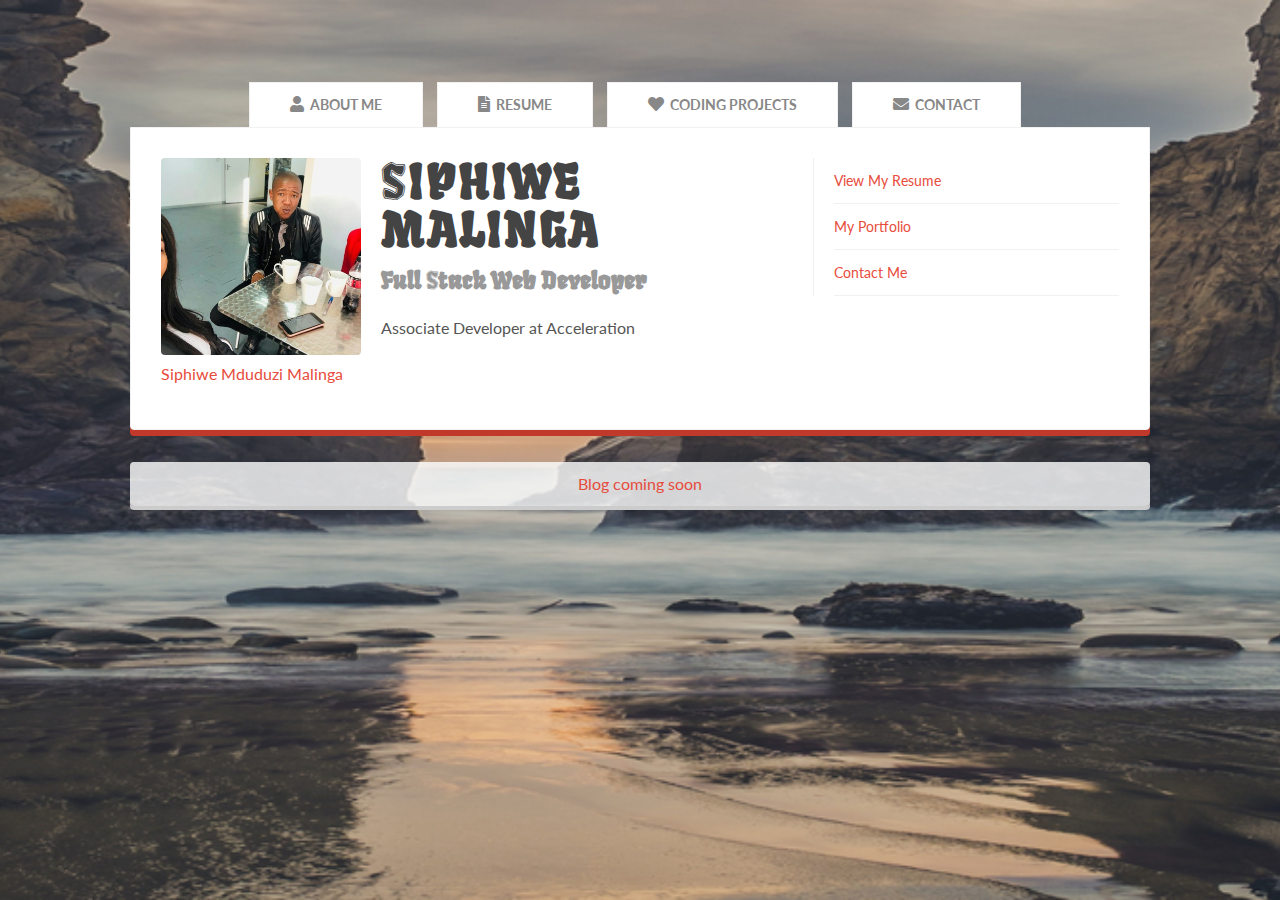
==== index.html @ 44415ba7 "fixed typo for gtag" ====
<!DOCTYPE html>
<html>

<head>
    <meta charset="UTF-8">
    <meta name="viewport" content="width=device-width, initial-scale=1.0">
    <link rel="stylesheet" href="https://stackpath.bootstrapcdn.com/font-awesome/4.7.0/css/font-awesome.min.css"
        integrity="sha384-wvfXpqpZZVQGK6TAh5PVlGOfQNHSoD2xbE+QkPxCAFlNEevoEH3Sl0sibVcOQVnN" crossorigin="anonymous">
    <link rel="stylesheet" href="css/normalize.min.css">
    <link rel="stylesheet" href="css/main.css">
    <link rel="stylesheet" href="https://cdnjs.cloudflare.com/ajax/libs/font-awesome/5.15.2/css/all.min.css">
    <link rel="icon" href="favicon.ico" type="image/-icon">
    <title>Siphiwe Malinga - Full Stack Web Developer</title>
    <!-- Global site tag (gtag.js) - Google Analytics -->
    <script async src="https://www.googletagmanager.com/gtag/js?id=G-PGMNQVF11Y"></script>
    <script type="text/javascript" src="tracking.js"></script>
    <!-- End of Global site tag -->

</head>

<body class="bg-fixed bg-1">
    <div class="main-container">
        <div class="main wrapper clearfix">
            <header id="header">
                <div id="logo">
                    <h2>
                        Siphiwe Malinga
                    </h2>
                    <h4>
                        Full Stack Web Developer
                    </h4>
                </div>
            </header>
            <div id="tab-container" class="tab-container">
                <ul class="tabs">
                    <li class='tab' id="tab-about">
                        <a href="index.html"><i class="fas fa-user"></i>About Me</a>
                    </li>
                    <li class='tab'>
                        <a href="resume.html"><i class="fas fa-file-alt"></i>Resume</a>
                    </li>
                    <li class='tab'>
                        <a href="portfolio.html"><i class="fas fa-heart"></i>Coding Projects</a>
                    </li>
                    <li class='tab'>
                        <a href="contact.html"><i class="fas fa-envelope"></i>Contact</a>
                    </li>
                </ul>
                <div id="tab-data-wrap">
                    <div id="about">
                        <section class="clearfix">
                            <div class="g2">
                                <div class="photo">
                                    <img src="images/passport.jpg" alt="">
                                </div>
                                <div class="info">
                                    <h2>
                                        Siphiwe Malinga
                                    </h2>
                                    <h4>
                                        Full Stack Web Developer
                                    </h4>
                                    <p>
                                        Associate Developer at Acceleration
                                    </p>
                                </div>
                                <div class="LI-profile-badge" data-version="v1" data-size="medium" data-locale="en_US"
                                    data-type="horizontal" data-theme="light"
                                    data-vanity="siphiwe-mduduzi-malinga-90941b156"><a class="LI-simple-link"
                                        href='https://za.linkedin.com/in/siphiwe-mduduzi-malinga-90941b156?trk=profile-badge'>Siphiwe
                                        Mduduzi Malinga</a></div>
                            </div>
                            <div class="g1">
                                <div class="main-links sidebar">
                                    <ul>
                                        <li>
                                            <a href="resume.html">View My Resume</a>
                                        </li>
                                        <li>
                                            <a href="portfolio.html">My Portfolio</a>
                                        </li>
                                        <li>
                                            <a href="contact.html">Contact Me</a>
                                        </li>
                                    </ul>
                                </div>
                            </div>
                            <div class="break"></div>

                        </section>
                    </div>
                </div>
            </div>
            <footer>
                <p>
                    <a href="https://mduduziavatar.github.io/my-Portfolio/" target="_blank">Blog coming soon</a>
                </p>
            </footer>
        </div>
    </div>


</body>

</html>
---- css/main.css ----
@import url(http://fonts.googleapis.com/css?family=Open+Sans:400,700);
@import url(http://fonts.googleapis.com/css?family=Lato:400,700);
@import url(https://fonts.googleapis.com/css2?family=Fruktur&display=swap);
@import url(https://cdnjs.cloudflare.com/ajax/libs/font-awesome/4.7.0/css/font-awesome.min.css);
*,
*:before,
*:after {
    -moz-box-sizing: border-box;
    -webkit-box-sizing: border-box;
    box-sizing: border-box;
}

/* Fonts */
#header{
    font-family: 'Fruktur', cursive;
}

/* HTML5 DECLARATIONS */

article,
aside,
details,
figcaption,
figure,
footer,
header,
hgroup,
menu,
nav,
section,
dialog {
    display: block
}

audio[controls],
canvas,
video {
    display: inline-block;
    *display: inline;
    zoom: 1
}


/* BASE */

html {
    height: 100%;
    font-size: 100%;
    overflow-y: scroll;
    -webkit-text-size-adjust: 100%
}


/* Force scrollbar in non-IE and Remove iOS text size adjust without disabling user zoom */

body {
    margin: 0;
    min-height: 100%;
    -webkit-font-smoothing: antialiased;
    font: antialiased;
    text-rendering: optimizeLegibility;
    color: #666
}


/* Improve default text rendering, handling of kerning pairs and ligatures */


/* DEFAULT FONT SETTINGS */


/* 16px base font size with 150% (24px) friendly, unitless line height and margin for vertical rhythm */


/* Font-size percentage is based on 16px browser default size */

body,
button,
input,
select,
textarea {
    font: 100% 'Lato', sans-serif;
    *font-size: 1em;
    color: #555
}


/* IE7 and older can't resize px based text */

p,
blockquote,
q,
pre,
address,
hr,
code,
samp,
dl,
ol,
ul,
form,
table,
fieldset,
menu,
img {
    margin: 0 0 1.5em;
    padding: 0
}


/* TYPOGRAPHY */


/* Composed to a scale of 12px, 14px, 16px, 18px, 21px, 24px, 36px, 48px, 60px and 72px */

h1,
h2,
h3,
h4,
h5,
h6 {
    font-family: 'Open Sans', sans-serif;
    color: #444;
}

h1 {
    margin: 0;
    font-size: 3.75em;
    line-height: 1.2em;
    margin-bottom: 0.4em
}


/* 60px / 72px */

h2 {
    margin: 0;
    font-size: 3em;
    line-height: 1em;
    margin-bottom: 0.5em
}


/* 48px / 48px */

h3 {
    margin: 0;
    font-size: 2.25em;
    line-height: 1.3333333333333333333333333333333em;
    margin-bottom: 0.6667em
}


/* 36px / 48px */

h4 {
    margin: 0;
    font-size: 1.5em;
    line-height: 1em;
    margin-bottom: 1em
}


/* 24px / 24px */

h5 {
    margin: 0;
    font-size: 1.3125em;
    line-height: 1.1428571428571428571428571428571em;
    margin-bottom: 1.1428571428571428571428571428571em
}


/* 21px / 24px */

h6 {
    margin: 0;
    font-size: 1.125em;
    line-height: 1.3333333333333333333333333333333em;
    margin-bottom: 1.3333333333333333333333333333333em
}


/* 18px / 24px */

p,
ul,
blockquote,
pre,
td,
th,
label {
    margin: 0;
    font-size: 1em;
    line-height: 1.5em;
    margin-bottom: 1.5em
}


/* 16px / 24px */

small,
p.small {
    margin: 0;
    font-size: 0.875em;
    line-height: 1.7142857142857142857142857142857em;
    margin-bottom: 1.7142857142857142857142857142857em
}


/* 14px / 24px */


/* CODE */

pre {
    white-space: pre;
    white-space: pre-wrap;
    word-wrap: break-word
}


/* Allow line wrapping of 'pre' */

pre,
code,
kbd,
samp {
    font-size: 1em;
    line-height: 1.5em;
    margin-bottom: 1.5em;
    font-family: Menlo, Consolas, 'DejaVu Sans Mono', Monaco, monospace
}


/* TABLES */

table {
    border-collapse: collapse;
    border-spacing: 0;
    margin-bottom: 1.5em
}

th {
    text-align: left
}

tr,
th,
td {
    padding-right: 1.5em;
    border-bottom: 0 solid #333
}


/* FORMS */

form {
    margin: 0
}

fieldset {
    border: 0;
    padding: 0
}

textarea {
    overflow: auto;
    vertical-align: top
}

legend {
    *margin-left: -.75em
}

button,
input,
select,
textarea {
    vertical-align: baseline;
    *vertical-align: middle
}


/* IE7 and older */

button,
input {
    line-height: normal;
    *overflow: visible
}

button,
input[type="button"],
input[type="reset"],
input[type="submit"] {
    cursor: pointer;
    -webkit-appearance: button
}

input[type="checkbox"],
input[type="radio"] {
    box-sizing: border-box
}

input[type="search"] {
    -webkit-appearance: textfield;
    -moz-box-sizing: content-box;
    -webkit-box-sizing: content-box;
    box-sizing: content-box
}

input[type="search"]::-webkit-search-decoration {
    -webkit-appearance: none
}

button::-moz-focus-inner,
input::-moz-focus-inner {
    border: 0;
    padding: 0
}


/* QUOTES */

blockquote,
q {
    quotes: none
}

blockquote:before,
blockquote:after,
q:before,
q:after {
    content: '';
    content: none
}

blockquote,
q,
cite {
    font-style: italic
}

blockquote {
    padding-left: 1.5em;
    border-left: 3px solid #ccc
}

blockquote>p {
    padding: 0
}


/* LISTS */

ul,
ol {
    list-style-position: inside;
    padding: 0
}

li ul,
li ol {
    margin: 0 1.5em
}

dl dd {
    margin-left: 1.5em
}

dt {
    font-family: Futura, "Century Gothic", AppleGothic, sans-serif
}


/* HYPERLINKS */

a {
    text-decoration: none;
    color: #E74C3C;
    -webkit-transition: color 0.1s linear, border 0.1s linear, opacity 0.1s linear, background-color 0.1s linear;
    -moz-transition: color 0.1s linear, border 0.1s linear, opacity 0.1s linear, background-color 0.1s linear;
    -ms-transition: color 0.1s linear, border 0.1s linear, opacity 0.1s linear, background-color 0.1s linear;
    -o-transition: color 0.1s linear, border 0.1s linear, opacity 0.1s linear, background-color 0.1s linear;
    transition: color 0.1s linear, border 0.1s linear, opacity 0.1s linear, background-color 0.1s linear;
}

a:hover,
a:focus,
a:active {
    text-decoration: none;
    border: none;
    color: #C0392B
}


/* MEDIA */

figure {
    margin: 0
}

img,
object,
embed,
video {
    max-width: 100%;
    _width: 100%
}


/* Fluid images */

img {
    border: 0;
    -ms-interpolation-mode: bicubic
}


/* Improve IE's resizing of images */

svg:not(:root) {
    overflow: hidden
}


/* Correct IE9 overflow */


/* ABBREVIATION */

abbr[title],
dfn[title] {
    border-bottom: 1px dotted #333;
    cursor: help
}


/* MARKED/INSERTED/DELETED AND SELECTED TEXT */

ins,
mark {
    text-decoration: none
}

mark {
    background: #c47529
}

ins {
    background: #d49855
}

del {
    text-decoration: line-through
}

::-moz-selection {
    background: #E74C3C;
    color: #fff;
    text-shadow: none
}


/* selected text */

::selection {
    background: #E74C3C;
    color: #fff;
    text-shadow: none
}


/* selected text */


/* OTHERS */

strong,
b,
dt {
    font-weight: bold
}

dfn {
    font-style: italic
}

var,
address {
    font-style: normal
}

sub,
sup {
    font-size: 75%;
    line-height: 0;
    position: relative;
    vertical-align: baseline
}


/* Position 'sub' and 'sup' without affecting line-height */

sup {
    top: -0.5em
}


/* Move superscripted text up */

sub {
    bottom: -0.25em
}


/* Move subscripted text down */

span.amp {
    font-family: Adobe Caslon Pro, Baskerville, "Goudy Old Style", "Palatino", "Palatino Linotype", "Book Antiqua", Georgia, "Times New Roman", Times, serif;
    font-style: italic;
    font-size: 110%;
    line-height: 0;
    position: relative;
    vertical-align: baseline
}


/* Best available ampersand */


/* MICRO CLEARFIX HACK */

.cf:before,
.cf:after {
    content: "";
    display: table
}


/* For modern browsers */

.cf:after {
    clear: both
}

.cf {
    zoom: 1
}


/* For IE 6/7 (trigger hasLayout) */


/* DEFAULT MOBILE STYLE */

body {
    width: 92%;
    margin: 0 auto
}


/* Center page without wrapper */


/* column grid */

.g1,
.g2,
.g3 {
    display: block;
    position: relative;
    margin-left: 1%;
    margin-right: 1%;
}


/* 1 column grid */

.g1,
.g2,
.g3 {
    width: 98.0%
}


/* Wrapper */

.main {
    padding-top: 50px;
    max-width: 1020px;
}

.wrapper {
    margin: 0 auto;
}


/* Utility */

.chromeframe {
    margin: 0.2em 0;
    background: #ccc;
    color: #000;
    padding: 0.2em 0;
}

.clear {
    clear: both;
}

.bg-fixed {
    background-repeat: no-repeat;
    background-attachment: fixed;
    background-position: center center;
    -webkit-background-size: cover;
    -moz-background-size: cover;
    -o-background-size: cover;
    background-size: cover;
}

.clearfix:after {
    content: ".";
    visibility: hidden;
    display: block;
    height: 0;
    clear: both;
}

.no-list {
    margin: 0px;
    padding: 0px;
    list-style: none;
}

.break {
    padding-bottom: 1em;
    clear: both;
}


/* Backgrounds */

.bg-1 {
    background-image: url('../images/floor.jpg');
}


/* Header */

#header {
    margin-bottom: 2em;
}

#header #logo {
    text-align: center;
    display: none;
}

#header h4 {
    margin-bottom: 0px;
    
}

#header .visible {
    opacity: 1;
}


/* Tabs */

.tabs {
    margin: 0;
    padding: 0px;
    text-align: center;
}

.tabs li span {
    display: none;
}

#tab-data-wrap {
    padding: 30px 20px;
    background: #fff;
    border: 1px solid #f1f1f1;
    box-shadow: 0px 6px #c0392b;
    border-radius: 0px 0px 4px 4px;
}

.tab {
    display: inline-block;
    zoom: 1;
    *display: inline;
    background: #fff;
    border: solid 1px #f1f1f1;
    border-bottom: 0px;
    -moz-border-: 4px 4px 0 0;
    -webkit-border: 4px 4px 0 0;
    margin-right: 10px;
}

.tab-port {
    display: inline-block;
    zoom: 1;
    *display: inline;
    background: #fff;
    border: solid 1px #f1f1f1;
    border-bottom: 0px;
    -moz-border-: 4px 4px 0 0;
    -webkit-border: 4px 4px 0 0;
    margin-right: 10px;
}

.tab a {
    font-weight: bold;
    text-transform: uppercase;
    font-size: 14px;
    display: block;
    padding: 2px 10px;
    outline: none;
    color: #888;
    text-decoration: none;
}

.tab-port a {
    font-weight: bold;
    text-transform: uppercase;
    font-size: 14px;
    display: block;
    padding: 2px 10px;
    outline: none;
    /* color: #888; */
    text-decoration: none;
}

.tab a:hover {
    text-decoration: none;
}

.tab.active {
    background: #fff;
    position: relative;
    top: 1px;
    border-color: #f1f1f1;
    border-bottom: none;
}

.tab a.active {
    padding-top: 10px;
    color: #e74c3c;
}

.tab a i {
    font-size: 16px;
    margin-right: 0px;
}


/* INFO */

.info-wrap {}


/* Photo */

.photo {
    float: left;
    height: 200px;
    width: 200px;
    margin-right: 20px;
    overflow: hidden;
}

.photo img {
    -webkit-border-radius: 4px;
    -moz-border-radius: 4px;
    border-radius: 4px;
    width: 100%;
}

.info {}

.info h2,
#header h2 {
    text-transform: uppercase;
    letter-spacing: 2px;
    margin-bottom: .3em;
    font-family: 'Fruktur', cursive;
}

#header h3 {
    color: #999;
    font-family: 'Fruktur', cursive;

}

.info h4,
#header h4 {
    color: #999;
    
}


/* Contact */

.main-links {}

.main-links ul {
    list-style: none outside none;
    margin: 0;
    padding: 0;
}

.main-links ul li {
    border-bottom: 1px solid #F1F1F1;
    padding: 10px 0;
}

.main-links ul li a {
    font-size: 14px;
}


/* Contact-info */

.contact-info {}

.contact-info i {}


/* Icon Styling */

.contact-info i {
    color: #333;
    font-size: 46px;
}


/* Item Box */

.item-box {
    padding: 6px 6px 6px 10px;
    border: 1px solid #f1f1f1;
    -webkit-border-radius: 4px;
    -moz-border-radius: 4px;
    border-radius: 4px;
}

.item-box i {
    float: left;
    margin-right: 12px;
}

.item-box i.icon-envelope {}

.item-box .item-data {
    margin-top: 6px;
}

.item-box .item-data h3 {
    line-height: 1em;
    margin: 3px 0px 0px 0px;
    font-size: 1em;
}

.item-box .item-data p {
    margin: 0px;
    font-size: 12px;
    color: #999;
}


/* WorkExperience */

.work li {
    border-bottom: 1px solid #f1f1f1;
    margin-bottom: 2em;
}

.work li span {
    float: right;
}

.work li h5 {
    float: left;
}

.work li p {
    clear: both;
}

#about{
    font-style: fa fa-odnoklassniki-square;
}

#resume h3, h4, h5{
    font-family: 'Fruktur', cursive;

}

/* Portfolio */

#portfolio h3{
    font-family: 'Fruktur', cursive;

}
.image {
    position: relative;
}

.image img {
    margin: 0px;
    width: 100%;
}

.image-overlay {
    position: absolute;
    z-index: 5;
    top: 0;
    overflow: hidden;
    width: 100%;
    height: 99%;
    background-color: rgba(231, 76, 60, .6);
    text-align: center;
    opacity: 0;
    filter: alpha(opacity=0);
    -webkit-transition: all 450ms ease-out 0s;
    -moz-transition: all 450ms ease-out 0s;
    -o-transition: all 450ms ease-out 0s;
    transition: all 450ms ease-out 0s;
    -webkit-transform: rotateY(180deg);
    -moz-transform: rotateY(180deg);
    -ms-transform: rotateY(180deg);
    transform: rotateY(180deg);
}

.image:hover .image-overlay {
    opacity: 1;
    filter: alpha(opacity=100);
    -webkit-transform: rotateY(0deg);
    -moz-transform: rotateY(0deg);
    -ms-transform: rotateY(0deg);
    transform: rotateY(0deg);
}

.image-overlay .image-link {
    position: relative;
    top: 50%;
    display: inline-block;
    margin-top: -20px;
}


/* Icon Box */

.sny-icon {
    display: block;
    margin-bottom: 1em;
    text-align: center;
}

.sny-icon i {
    display: inline-block;
    font-size: 60px;
}

.sny-icon-content {
    text-align: center;
}

.sny-icon-content h4 {
    margin-bottom: 6px;
}

.sny-icon-content p {
    margin-bottom: 0px;
}


/* Buttons */

.btn {
    display: inline-block;
    margin: 0 10px 10px 0;
    padding: 14px 20px;
    background: #E74C3C;
    color: #fff;
    font-weight: bold;
    font-size: 13px;
    font-family: 'Open Sans', sans-serif line-height 1;
    *display: inline;
    *zoom: 1;
    position: relative;
    text-transform: uppercase;
    -webkit-transition: all 0.3s;
    -moz-transition: all 0.3s;
    transition: all 0.3s;
}

.btn:hover {
    color: #ccc;
}


/* Labels */

.label {
    display: inline;
    padding: .25em .6em;
    font-size: 75%;
    font-weight: 500;
    line-height: 1;
    color: #ffffff;
    text-align: center;
    white-space: nowrap;
    vertical-align: baseline;
    border-radius: .25em;
}

.label-info {
    background-color: #5bc0de;
}

.label-info[href]:hover,
.label-info[href]:focus {
    background-color: #31b0d5;
}

.label[href]:hover,
.label[href]:focus {
    color: #ffffff;
    text-decoration: none;
    cursor: pointer;
}

.label-default {
    background-color: #999999;
}

.label-default[href]:hover,
.label-default[href]:focus {
    background-color: #808080;
}

.label-danger {
    background-color: #d9534f;
}

.label-danger[href]:hover,
.label-danger[href]:focus {
    background-color: #c9302c;
}

.label-success {
    background-color: #5cb85c;
}

.label-success[href]:hover,
.label-success[href]:focus {
    background-color: #449d44;
}

.label-warning {
    background-color: #f0ad4e;
}

.label-warning[href]:hover,
.label-warning[href]:focus {
    background-color: #ec971f;
}


/* Meters */

.meter {
    height: 24px;
    /* Can be anything */
    position: relative;
    border: 1px solid #f1f1f1;
    -moz-border-radius: 4px;
    -webkit-border-radius: 4px;
    border-radius: 4px;
    margin-bottom: 1em;
}

.meter>span {
    display: block;
    height: 100%;
    -moz-border-radius: 4px;
    -webkit-border-radius: 4px;
    border-radius: 4px;
    position: relative;
    overflow: hidden;
}

.meter>span>span {
    margin-left: 4px;
    color: #fff;
}

.meter>span:after,
.animate>span>span {
    content: "";
    position: absolute;
    top: 0;
    left: 0;
    bottom: 0;
    right: 0;
    background-image: -webkit-linear-gradient(linear, 0 0, 100% 100%, color-stop(.25, rgba(255, 255, 255, .2)), color-stop(.25, transparent), color-stop(.5, transparent), color-stop(.5, rgba(255, 255, 255, .2)), color-stop(.75, rgba(255, 255, 255, .2)), color-stop(.75, transparent), to(transparent));
    background-image: -moz-linear-gradient( -45deg, rgba(255, 255, 255, .2) 25%, transparent 25%, transparent 50%, rgba(255, 255, 255, .2) 50%, rgba(255, 255, 255, .2) 75%, transparent 75%, transparent);
    z-index: 1;
    -webkit-background-size: 50px 50px;
    -moz-background-size: 50px 50px;
    -webkit-animation: move 2s linear infinite;
    -webkit-border-top-right-radius: 8px;
    -webkit-border-bottom-right-radius: 8px;
    -moz-border-radius-topright: 8px;
    -moz-border-radius-bottomright: 8px;
    border-top-right-radius: 8px;
    border-bottom-right-radius: 8px;
    -webkit-border-top-left-radius: 20px;
    -webkit-border-bottom-left-radius: 20px;
    -moz-border-radius-topleft: 20px;
    -moz-border-radius-bottomleft: 20px;
    border-top-left-radius: 20px;
    border-bottom-left-radius: 20px;
    overflow: hidden;
}

.animate>span:after {
    display: none;
}

@-webkit-keyframes move {
    0% {
        background-position: 0px 0px;
    }
    100% {
        background-position: 50px 50px;
    }
}

.emerald>span {
    background-color: #2ecc71;
}

.carrot>span {
    background-color: #e67e22;
}

.wisteria>span {
    background-color: #8e44ad;
}

.sunflower>span {
    background-color: #f1c40f;
}

.midnight>span {
    background-color: #2c3e50;
}

.pomengrate>span {
    background-color: #c0392b;
}

.asbestos>span {
    background-color: #7f8c8d;
}

.nostripes>span>span,
.nostripes>span:after {
    -webkit-animation: none;
    background-image: none;
}


/* Footer */

footer {
    text-align: center;
    margin-top: 2em;
    padding: 10px;
    background: rgba(255, 255, 255, .8);
    box-shadow: 0px 4px #ccc;
    color: #333;
    -moz-border-radius: 4px;
    -webkit-border-radius: 4px;
    border-radius: 4px;
}

footer p {
    margin-bottom: 0px;
}


/* media Queries
FOLDING FLUID GRID
< 767px         - 1-Column Fluid Grid
768px - 1023px  - 2-Column Fluid Grid
> 1024px            - 3-Column Fluid Grid
Change widths as necessary
------------------------------------------- */


/* MOBILE PORTRAIT */

@media only screen and (min-width: 320px) {
    body {}
}


/* MOBILE LANDSCAPE */

@media only screen and (min-width: 480px) {
    body {}
}


/* SMALL TABLET */

@media only screen and (min-width: 600px) {
    body {}
    .tabs>li span {
        display: block;
    }
}


/* TABLET/NETBOOK */

@media only screen and (min-width: 768px) {
    body {}
    /* Sidebar */
    .sidebar {
        padding-left: 20px;
        border-left: 1px solid #f1f1f1;
    }
    /* COLUMN GRID */
    .g1,
    .g2,
    .g3 {
        display: inline;
        float: left
    }
    /* 2 COLUMN GRID */
    .g1 {
        width: 48.0%
    }
    .g2 {
        width: 48.0%
    }
    .g3 {
        width: 98.0%
    }
}


/* LANDSCAPE TABLET/NETBOOK/LAPTOP */

@media only screen and (min-width: 1024px) {
    body {}
    .tabs>li span {
        display: inline;
    }
    .tab a i {
        font-size: 16px;
        margin-right: 6px;
    }
    .tab a {
        padding: 10px 40px 10px 40px;
    }
    .tab a.active {
        padding-top: 20px;
    }
    /* 3 COLUMN GRID */
    .g1 {
        width: 31.333%
    }
    .g2 {
        width: 64.667%;
    }
    .g3 {
        width: 98.0%
    }
}

@media only screen and (min-width: 1280px) {
    /* DESKTOP */
    body {}
}


/* WIDESCREEN */


/* Increased body size for legibility */

@media only screen and (min-width: 1400px) {
    body {}
    /* 18.5px / 28px */
}


/* PRINT */

@media print {
    * {
        background: transparent !important;
        color: black !important;
        text-shadow: none !important;
        filter: none !important;
        -ms-filter: none !important
    }
    /* Black prints faster */
    a,
    a:visited {
        color: #444 !important;
        text-decoration: underline
    }
    a[href]:after {
        content: " (" attr(href) ")"
    }
    abbr[title]:after {
        content: " (" attr(title) ")"
    }
    .ir a:after,
    a[href^="javascript:"]:after,
    a[href^="#"]:after {
        content: ""
    }
    /* Don't print links for images, javascript or internal links */
    pre,
    blockquote {
        border: 1px solid #999;
        page-break-inside: avoid;
    }
    thead {
        display: table-header-group;
    }
    /* Repeat header row at top of each printed page */
    tr,
    img {
        page-break-inside: avoid;
    }
    img {
        max-width: 100% !important;
    }
    @page {
        margin: 0.5cm
    }
    p,
    h2,
    h3 {
        orphans: 3;
        widows: 3
    }
    h2,
    h3 {
        page-break-after: avoid
    }
}

.message {
    width: 100%;
    text-align: center;
    background: rgb(173, 83, 41);
    color: #fff;
    font-size: 29px;
    padding: 9px;
}

.message a {
    color: #fff;
    border-bottom: 1px dashed;
}
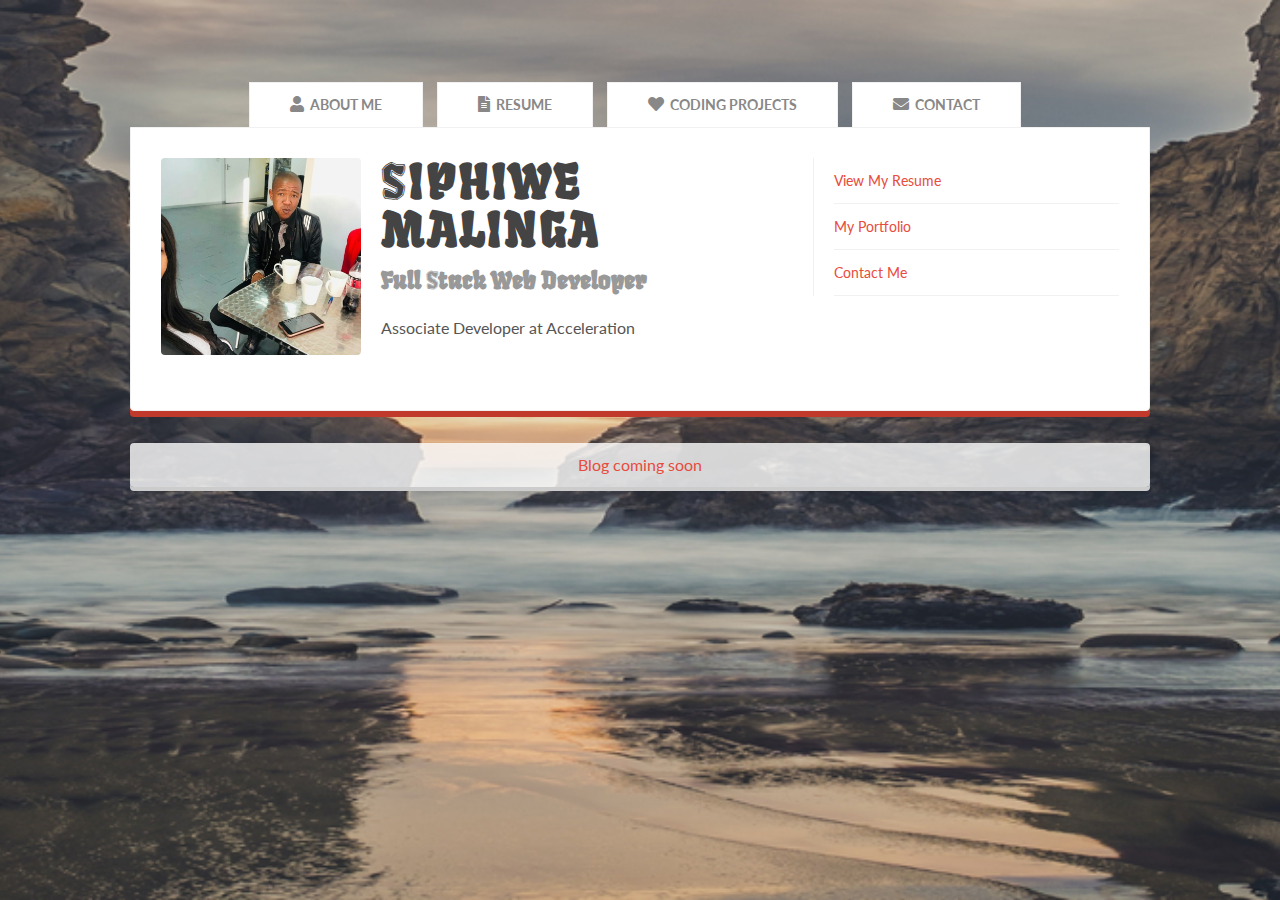
==== commit 13c7c935: "removed LinkedIn badge" ====
--- a/index.html
+++ b/index.html
@@ -14,6 +14,7 @@
     <!-- Global site tag (gtag.js) - Google Analytics -->
     <script async src="https://www.googletagmanager.com/gtag/js?id=G-PGMNQVF11Y"></script>
     <script type="text/javascript" src="tracking.js"></script>
+    <script src="https://www.googleoptimize.com/optimize.js?id=OPT-5G3GPXW"></script>
     <!-- End of Global site tag -->
 
 </head>
@@ -64,11 +65,7 @@
                                         Associate Developer at Acceleration
                                     </p>
                                 </div>
-                                <div class="LI-profile-badge" data-version="v1" data-size="medium" data-locale="en_US"
-                                    data-type="horizontal" data-theme="light"
-                                    data-vanity="siphiwe-mduduzi-malinga-90941b156"><a class="LI-simple-link"
-                                        href='https://za.linkedin.com/in/siphiwe-mduduzi-malinga-90941b156?trk=profile-badge'>Siphiwe
-                                        Mduduzi Malinga</a></div>
+                                
                             </div>
                             <div class="g1">
                                 <div class="main-links sidebar">
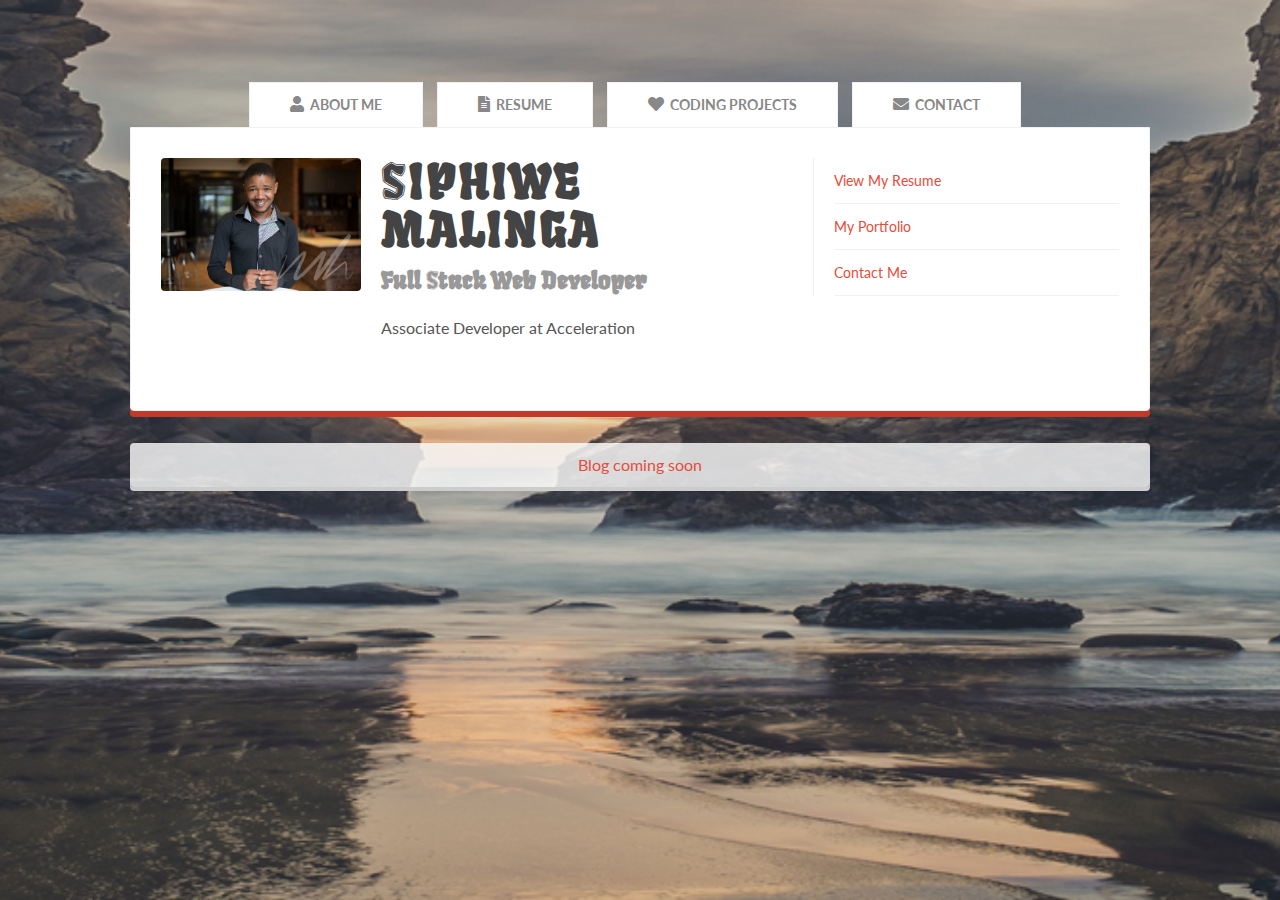
==== commit e02f8e56: "Changed image" ====
--- a/index.html
+++ b/index.html
@@ -52,7 +52,7 @@
                         <section class="clearfix">
                             <div class="g2">
                                 <div class="photo">
-                                    <img src="images/passport.jpg" alt="">
+                                    <img src="images/passport1.jpg" alt="">
                                 </div>
                                 <div class="info">
                                     <h2>
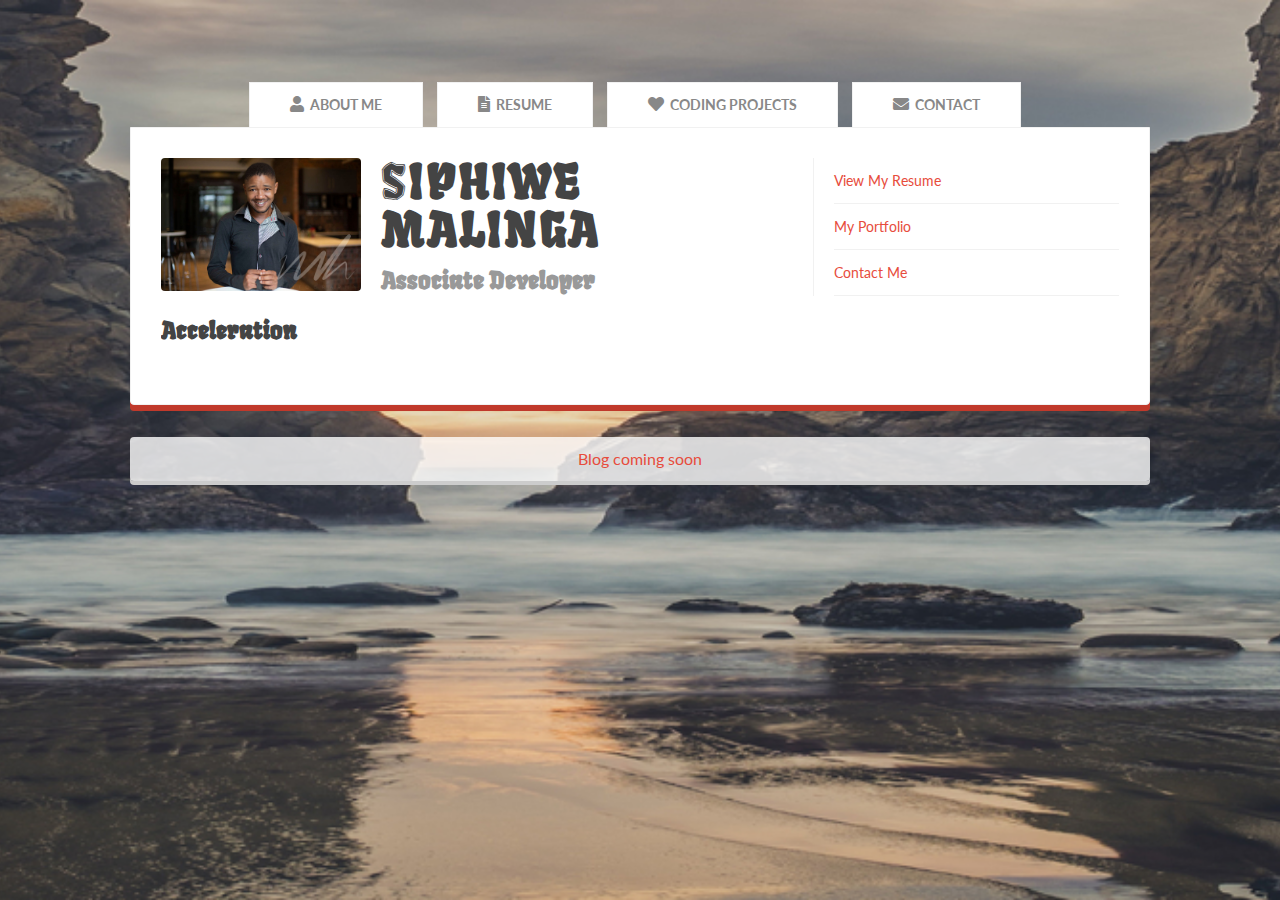
==== commit bdb60bae: "added new fonts" ====
--- a/index.html
+++ b/index.html
@@ -1,102 +1,101 @@
-<!DOCTYPE html>
-<html>
-
-<head>
-    <meta charset="UTF-8">
-    <meta name="viewport" content="width=device-width, initial-scale=1.0">
-    <link rel="stylesheet" href="https://stackpath.bootstrapcdn.com/font-awesome/4.7.0/css/font-awesome.min.css"
-        integrity="sha384-wvfXpqpZZVQGK6TAh5PVlGOfQNHSoD2xbE+QkPxCAFlNEevoEH3Sl0sibVcOQVnN" crossorigin="anonymous">
-    <link rel="stylesheet" href="css/normalize.min.css">
-    <link rel="stylesheet" href="css/main.css">
-    <link rel="stylesheet" href="https://cdnjs.cloudflare.com/ajax/libs/font-awesome/5.15.2/css/all.min.css">
-    <link rel="icon" href="favicon.ico" type="image/-icon">
-    <title>Siphiwe Malinga - Full Stack Web Developer</title>
-    <!-- Global site tag (gtag.js) - Google Analytics -->
-    <script async src="https://www.googletagmanager.com/gtag/js?id=G-PGMNQVF11Y"></script>
-    <script type="text/javascript" src="tracking.js"></script>
-    <script src="https://www.googleoptimize.com/optimize.js?id=OPT-5G3GPXW"></script>
-    <!-- End of Global site tag -->
-
-</head>
-
-<body class="bg-fixed bg-1">
-    <div class="main-container">
-        <div class="main wrapper clearfix">
-            <header id="header">
-                <div id="logo">
-                    <h2>
-                        Siphiwe Malinga
-                    </h2>
-                    <h4>
-                        Full Stack Web Developer
-                    </h4>
-                </div>
-            </header>
-            <div id="tab-container" class="tab-container">
-                <ul class="tabs">
-                    <li class='tab' id="tab-about">
-                        <a href="index.html"><i class="fas fa-user"></i>About Me</a>
-                    </li>
-                    <li class='tab'>
-                        <a href="resume.html"><i class="fas fa-file-alt"></i>Resume</a>
-                    </li>
-                    <li class='tab'>
-                        <a href="portfolio.html"><i class="fas fa-heart"></i>Coding Projects</a>
-                    </li>
-                    <li class='tab'>
-                        <a href="contact.html"><i class="fas fa-envelope"></i>Contact</a>
-                    </li>
-                </ul>
-                <div id="tab-data-wrap">
-                    <div id="about">
-                        <section class="clearfix">
-                            <div class="g2">
-                                <div class="photo">
-                                    <img src="images/passport1.jpg" alt="">
-                                </div>
-                                <div class="info">
-                                    <h2>
-                                        Siphiwe Malinga
-                                    </h2>
-                                    <h4>
-                                        Full Stack Web Developer
-                                    </h4>
-                                    <p>
-                                        Associate Developer at Acceleration
-                                    </p>
-                                </div>
-                                
-                            </div>
-                            <div class="g1">
-                                <div class="main-links sidebar">
-                                    <ul>
-                                        <li>
-                                            <a href="resume.html">View My Resume</a>
-                                        </li>
-                                        <li>
-                                            <a href="portfolio.html">My Portfolio</a>
-                                        </li>
-                                        <li>
-                                            <a href="contact.html">Contact Me</a>
-                                        </li>
-                                    </ul>
-                                </div>
-                            </div>
-                            <div class="break"></div>
-
-                        </section>
-                    </div>
-                </div>
-            </div>
-            <footer>
-                <p>
-                    <a href="https://mduduziavatar.github.io/my-Portfolio/" target="_blank">Blog coming soon</a>
-                </p>
-            </footer>
-        </div>
-    </div>
-
-
-</body>
-
+<!DOCTYPE html>
+<html>
+
+<head>
+    <meta charset="UTF-8">
+    <meta name="viewport" content="width=device-width, initial-scale=1.0">
+    <link rel="stylesheet" href="https://stackpath.bootstrapcdn.com/font-awesome/4.7.0/css/font-awesome.min.css"
+        integrity="sha384-wvfXpqpZZVQGK6TAh5PVlGOfQNHSoD2xbE+QkPxCAFlNEevoEH3Sl0sibVcOQVnN" crossorigin="anonymous">
+    <link rel="stylesheet" href="css/normalize.min.css">
+    <link rel="stylesheet" href="css/main.css">
+    <link rel="stylesheet" href="https://cdnjs.cloudflare.com/ajax/libs/font-awesome/5.15.2/css/all.min.css">
+    <link rel="icon" href="favicon.ico" type="image/-icon">
+    <title>Siphiwe Malinga - Full Stack Web Developer</title>
+    <!-- Global site tag (gtag.js) - Google Analytics -->
+    <script async src="https://www.googletagmanager.com/gtag/js?id=G-PGMNQVF11Y"></script>
+    <script type="text/javascript" src="tracking.js"></script>
+    <script src="https://www.googleoptimize.com/optimize.js?id=OPT-5G3GPXW"></script>
+    <!-- End of Global site tag -->
+
+</head>
+
+<body class="bg-fixed bg-1">
+    <div class="main-container">
+        <div class="main wrapper clearfix">
+            <header id="header">
+                <div id="logo">
+                    <h2>
+                        Siphiwe Malinga
+                    </h2>
+                    <h4>
+                        Full Stack Web Developer
+                    </h4>
+                </div>
+            </header>
+            <div id="tab-container" class="tab-container">
+                <ul class="tabs">
+                    <li class='tab' id="tab-about">
+                        <a href="index.html"><i class="fas fa-user"></i>About Me</a>
+                    </li>
+                    <li class='tab'>
+                        <a href="resume.html"><i class="fas fa-file-alt"></i>Resume</a>
+                    </li>
+                    <li class='tab'>
+                        <a href="portfolio.html"><i class="fas fa-heart"></i>Coding Projects</a>
+                    </li>
+                    <li class='tab'>
+                        <a href="contact.html"><i class="fas fa-envelope"></i>Contact</a>
+                    </li>
+                </ul>
+                <div id="tab-data-wrap">
+                    <div id="about">
+                        <section class="clearfix">
+                            <div class="g2">
+                                <div class="photo">
+                                    <img src="images/passport1.jpg" alt="">
+                                    <h4>Acceleration</h4>
+                                    
+                                </div>
+                                <div class="info">
+                                    <h2>
+                                        Siphiwe Malinga
+                                    </h2>
+                                    <h4>
+                                        Associate Developer
+                                    </h4>
+                                </div>
+                                
+                            </div>
+                            <div class="g1">
+                                <div class="main-links sidebar">
+                                    <ul>
+                                        <li>
+                                            <a href="resume.html">View My Resume</a>
+                                        </li>
+                                        <li>
+                                            <a href="portfolio.html">My Portfolio</a>
+                                        </li>
+                                        <li>
+                                            <a href="contact.html">Contact Me</a>
+                                        </li>
+                                    </ul>
+                                </div>
+                            </div>
+                            <div class="break"></div>
+
+                        </section>
+                    </div>
+                </div>
+            </div>
+            <footer>
+                <p>
+                    <a href="https://mduduziavatar.github.io/my-Portfolio/" target="_blank">Blog coming soon</a>
+                </p>
+            </footer>
+        </div>
+    </div>
+
+
+</body>
+
 </html>